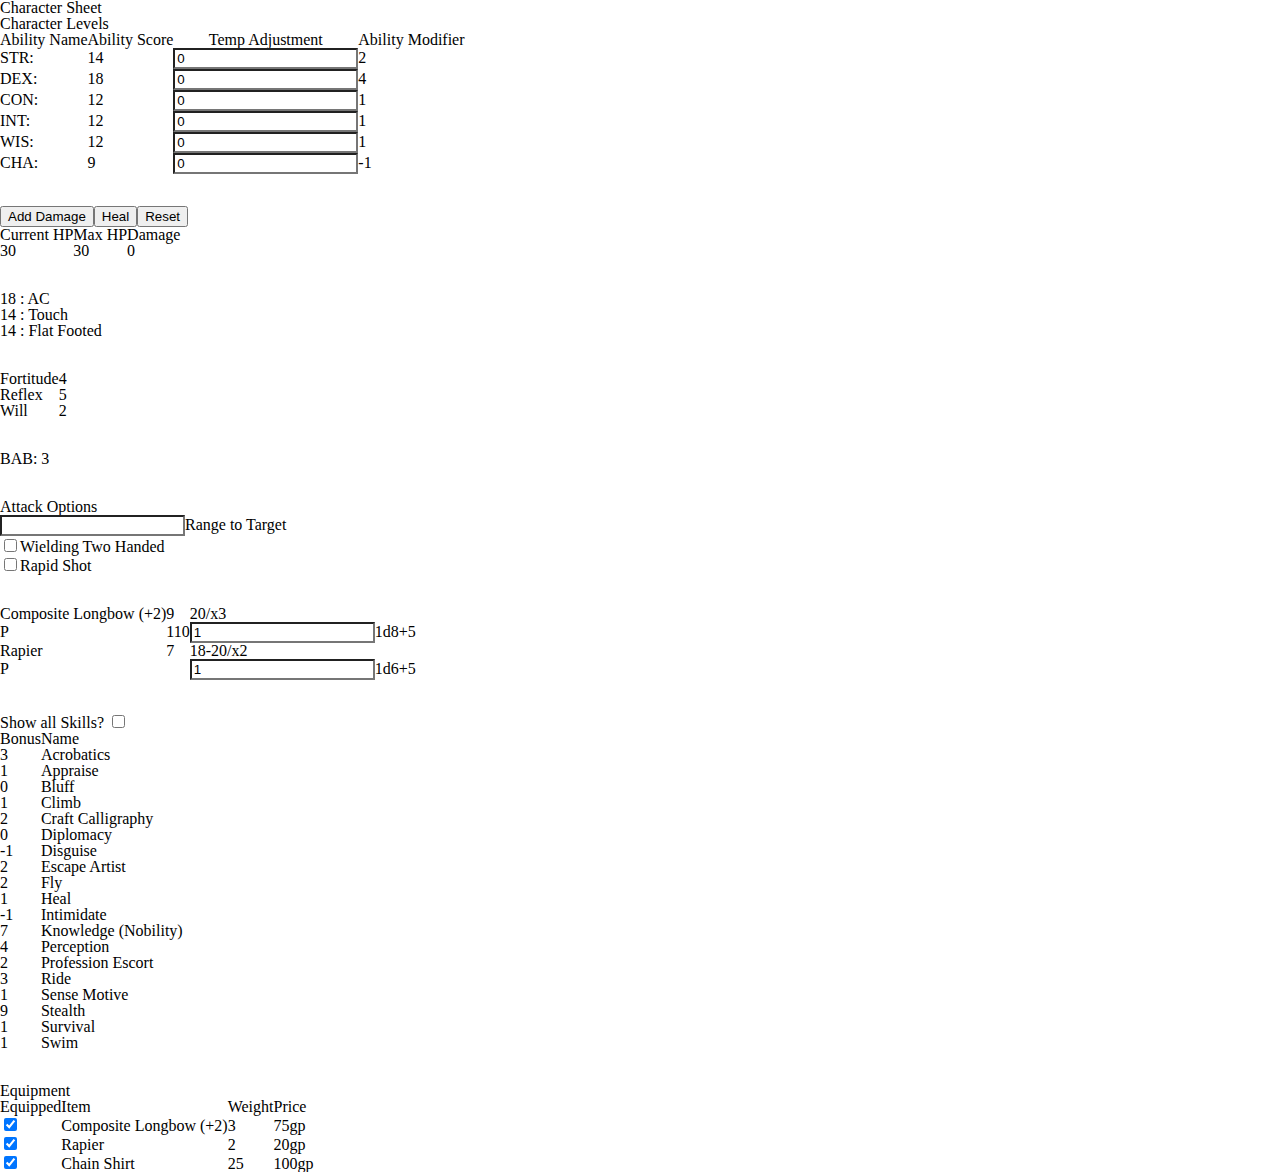
==== pathfinder/index.html @ 58f3a772 "moved pathfinder stuff into it's own folder and added a wordle folder" ====
<!DOCTYPE html>
<html lang="en">
<head>
    <meta charset="UTF-8">
    <title>Pathfinder</title>
    <link rel="apple-touch-icon" sizes="180x180" href="favicon/apple-touch-icon.png">
    <link rel="icon" type="image/png" sizes="192x192" href="favicon/android-chrome-192x192.png">
    <link rel="icon" type="image/png" sizes="512x512" href="favicon/android-chrome-512x512.png">
    <link rel="icon" type="image/png" sizes="32x32" href="favicon/favicon-32x32.png">
    <link rel="icon" type="image/png" sizes="16x16" href="favicon/favicon-16x16.png">
    <link rel="icon" type="image/png" href="favicon/favicon.ico">
    <link rel="stylesheet" href="reset.css">
    <link rel="stylesheet" href="pathfinder.css">
    <script src="db.js" defer></script>
    <script src="pathfinder.js" defer></script>
</head>
<body>
    <div id="nav_bar_box" style="display: none;">
        <ul id="nav_bar" class="nav-bar">
            <li class="nav-item" id="nav_item_character_sheet">Character Sheet</li>
            <li class="nav-item" id="nav_item_character_levels">Character Levels</li>
        </ul>
    </div>
    <div id="character_sheet" style="display: none;">
        <table id="ability_score_table">
            <tr>
                <th>Ability Name</th>
                <th>Ability Score</th>
                <th>Temp Adjustment</th>
                <th>Ability Modifier</th>
            </tr>
            <tr>
                <td>
                    <p>STR:</p>
                </td>
                <td>
                    <p id="strength_score">
                </td>
                <td>
                    <label for="strength_temp_adjustment" hidden></label>
                    <input type="number" id="strength_temp_adjustment" value ="0">
                </td>
                <td>
                    <p id="strength_modifier">
                </td>
            </tr>
            <tr>
                <td>
                    <p>DEX:</p>
                </td>
                <td>
                    <p id="dexterity_score">
                </td>
                <td>
                    <label for="dexterity_temp_adjustment" hidden></label>
                    <input type="number" id="dexterity_temp_adjustment" value ="0">
                </td>
                <td>
                    <p id="dexterity_modifier">
                </td>
            </tr>
            <tr>
                <td>
                    <p>CON:</p>
                </td>
                <td>
                    <p id="constitution_score">
                </td>
                <td>
                    <label for="constitution_temp_adjustment" hidden></label>
                    <input type="number" id="constitution_temp_adjustment" value ="0">
                </td>
                <td>
                    <p id="constitution_modifier">
                </td>
            </tr>
            <tr>
                <td>
                    <p>INT:</p>
                </td>
                <td>
                    <p id="intelligence_score">
                </td>
                <td>
                    <label for="intelligence_temp_adjustment" hidden></label>
                    <input type="number" id="intelligence_temp_adjustment" value ="0">
                </td>
                <td>
                    <p id="intelligence_modifier">
                </td>
            </tr>
            <tr>
                <td>
                    <p>WIS:</p>
                </td>
                <td>
                    <p id="wisdom_score">
                </td>
                <td>
                    <label for="wisdom_temp_adjustment" hidden></label>
                    <input type="number" id="wisdom_temp_adjustment" value ="0">
                </td>
                <td>
                    <p id="wisdom_modifier">
                </td>
            </tr>
            <tr>
                <td>
                    <p>CHA:</p>
                </td>
                <td>
                    <p id="charisma_score">
                </td>
                <td>
                    <label for="charisma_temp_adjustment" hidden></label>
                    <input type="number" id="charisma_temp_adjustment" value ="0">
                </td>
                <td>
                    <p id="charisma_modifier">
                </td>
            </tr>
        </table>

        <br/>
        <br/>
        <div id="damage_box">
            <table id="damage_table">
                <tr>
                    <th><button id="take_damage">Add Damage</button></th>
                    <th><button id="heal_damage">Heal</button></th>
                    <th><button id="reset_damage">Reset</button></th>
                </tr>
                <tr>
                    <td></td>
                    <td></td>
                </tr>
            </table>
        </div>
        <div id="hit_points_box">
            <table id="hit_points_table">
                <tr>
                    <th>Current HP</th>
                    <th>Max HP</th>
                    <th>Damage</th>
                </tr>
                <tr>
                    <td id="current_hit_points"></td>
                    <td id="max_hit_points"></td>
                    <td id="current_damage"></td>
                </tr>
            </table>
        </div>

        <br/>
        <br/>
        <div id="armor_class_box">
            <p id="armor_class_total" style="display:inline"></p>
            <label for="armor_class_total">: AC </label>
            <br/>
            <p id="armor_class_touch" style="display:inline"></p>
            <label for="armor_class_touch">: Touch</label>
            <br/>
            <p id="armor_class_flat_footed" style="display:inline"></p>
            <label for="armor_class_flat_footed">: Flat Footed</label>
            <br/>
        </div>

        <br/>
        <br/>
        <div id="saves_bonus_box">
            <label for="saves_bonus_table" hidden>Saves</label>
            <table id="saves_bonus_table"></table>
        </div>

        <br/>
        <br/>
        <div id="base_attack_bonus_box">
            <label for="base_attack_bonus">BAB: </label>
            <p id="base_attack_bonus" style="display:inline"></p>
        </div>

        <br/>
        <br/>
        <div id="attack_options_box">
            <label for="attack_options_table">Attack Options</label>
            <table id="attack_options_table"></table>
        </div>

        <br/>
        <br/>
        <div id="weapons_box">
            <table id="weapons_table"></table>
        </div>

        <br/>
        <br/>
        <div id="skills_box">
            <label for="show_all_skills">Show all Skills? </label>
            <input type="checkbox" id="show_all_skills">
            <table id="skills_table"></table>
        </div>

        <br/>
        <br/>
        <div id="equipment_box">
            <label for="equipment_table">Equipment</label>
            <table id="equipment_table"></table>
        </div>
    </div>

    <div id="character_levels" style="display: none;">
        <table id="character_levels_table"></table>
    </div>

    <div id="modal" class="modal">
        <div class="modal-content">
            <label id="modal_table_label" for="modal_table"></label>
            <table id="modal_table"></table>
        </div>
    </div>
</body>
</html>
---- pathfinder/pathfinder.css ----
:root {
  --color-white: #FFFFFF;
  --color-black: #000000;
}
@media (prefers-color-scheme: dark) {
  :root {
    --text-color-normal: var(--color-white);
    --background-color-normal: var(--color-black);
  }
}
@media (prefers-color-scheme: light) {
  :root {
    --text-color-normal: var(--color-black);
    --background-color-normal: var(--color-white);
  }
}

html {
  color: var(--text-color-normal);
  background-color: var(--background-color-normal);
}

.modal {
  display: none; /* Hidden by default */
  position: fixed; /* Stay in place */
  z-index: 1; /* Sit on top */
  left: 0;
  top: 0;
  width: 100%; /* Full width */
  height: 100%; /* Full height */
  overflow: auto; /* Enable scroll if needed */
  background-color: var(--background-color-normal);
  background-color: #FFFFFF66;
}
.modal-content {
  background-color: var(--background-color-normal);
  margin: auto;
  padding: 20px;
  width: 80%;
}
input {
  color: var(--text-color-normal);
  background-color: var(--background-color-normal);
}
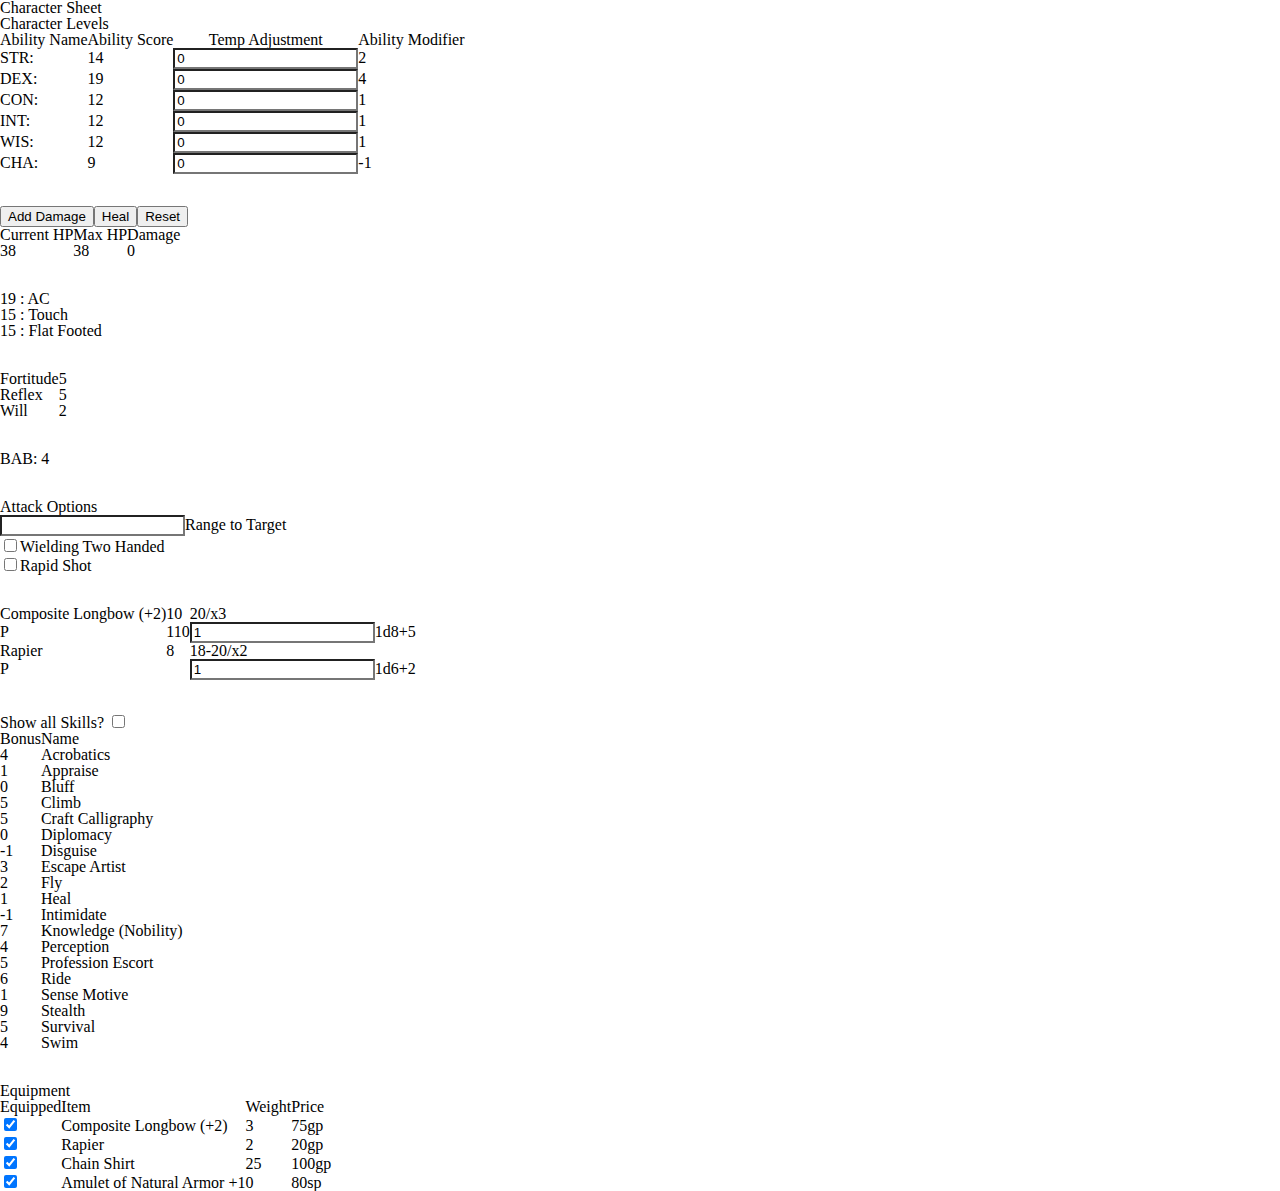
==== commit 39c9e734: "fixed a bunch of pathfinder bungs" ====
--- a/pathfinder/index.html
+++ b/pathfinder/index.html
@@ -11,7 +11,8 @@
     <link rel="icon" type="image/png" href="favicon/favicon.ico">
     <link rel="stylesheet" href="reset.css">
     <link rel="stylesheet" href="pathfinder.css">
-    <script src="db.js" defer></script>
+    <link rel="manifest" href="manifest.json">
+    <script src="db.js"></script>
     <script src="pathfinder.js" defer></script>
 </head>
 <body>
@@ -21,6 +22,7 @@
             <li class="nav-item" id="nav_item_character_levels">Character Levels</li>
         </ul>
     </div>
+
     <div id="character_sheet" style="display: none;">
         <table id="ability_score_table">
             <tr>
